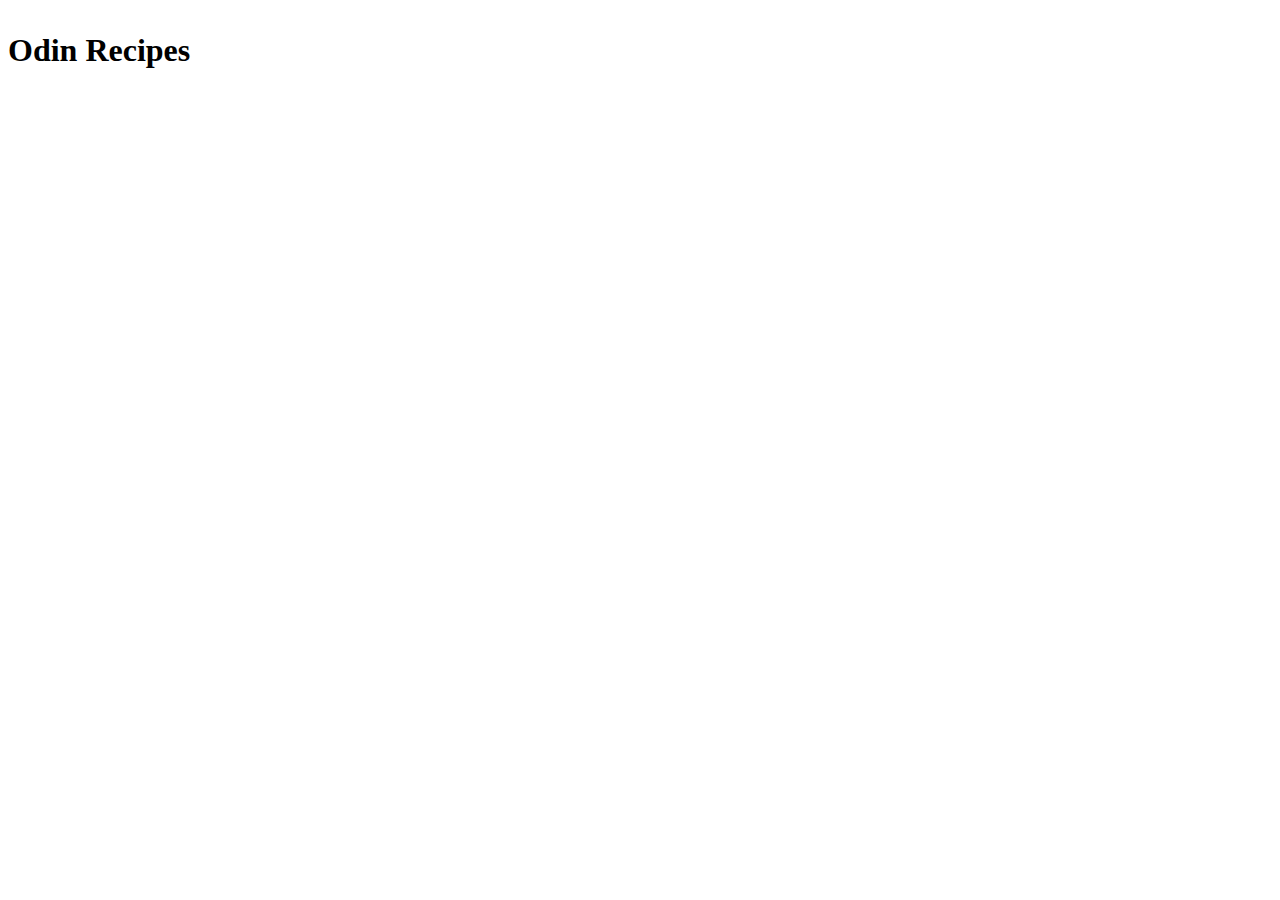
==== index.html @ fdb8f6ea "added heading on main page" ====
<!DOCTYPE html>
<html lang="en">
  <head>
    <meta charset="UTF-8" />
    <meta name="viewport" content="width=device-width, initial-scale=1.0" />
    <meta name="author" content="Sihle Ndlovu" />
    <meta
      name="description"
      content="This is the website my Odin Project recipe project"
    />
    <link rel="icon" href="images/images.jpg" type="images/x-icon" />
    <!-- need to figure out how to add images for the icon-->
    <title>Recipes</title>
  </head>
  <h1>
    <p>Odin Recipes</p>
  </h1>
  <body></body>
</html>
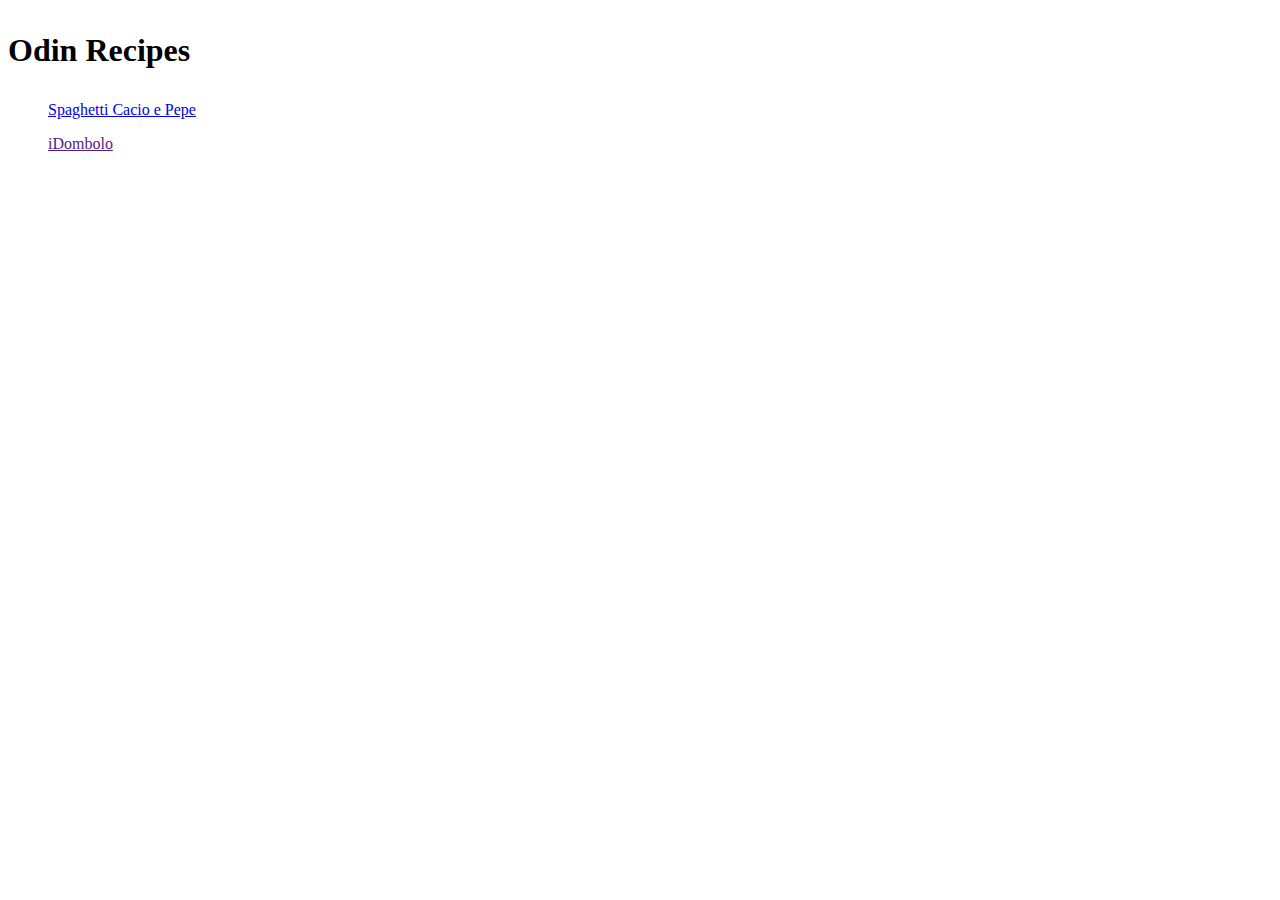
==== commit b4bbc293: "Merge pull request #1 from itsmesihle/iteration2" ====
--- a/index.html
+++ b/index.html
@@ -6,14 +6,18 @@
     <meta name="author" content="Sihle Ndlovu" />
     <meta
       name="description"
-      content="This is the website my Odin Project recipe project"
+      content="This is my recipe project website for The Odin Project"
     />
     <link rel="icon" href="images/images.jpg" type="images/x-icon" />
-    <!-- need to figure out how to add images for the icon-->
     <title>Recipes</title>
   </head>
   <h1>
     <p>Odin Recipes</p>
   </h1>
-  <body></body>
+  <body>
+    <ul>
+      <p><a href="spaghetti.html">Spaghetti Cacio e Pepe</a></p>
+      <p><a href="">iDombolo</a></p>
+    </ul>
+  </body>
 </html>
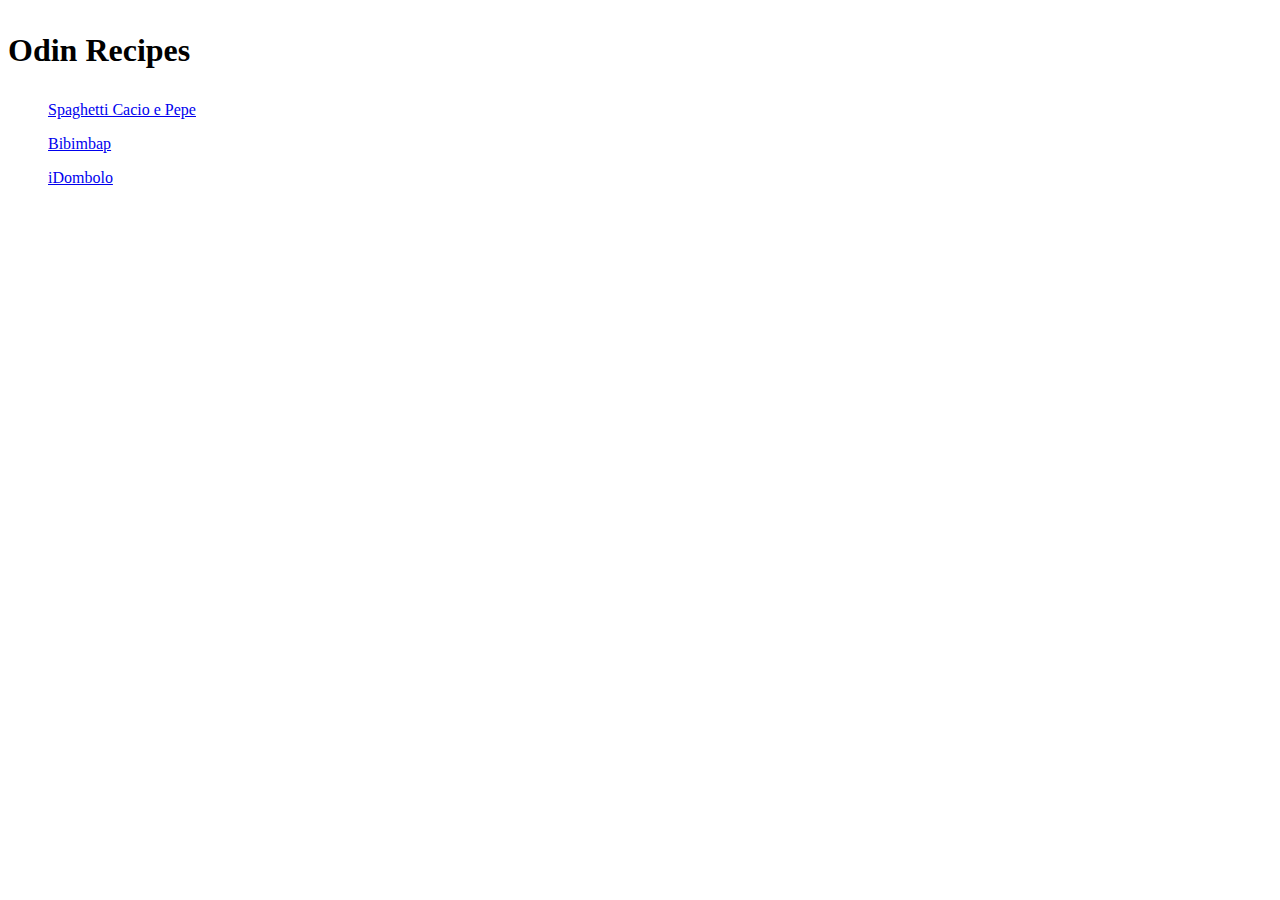
==== commit 79e31de2: "completed content for bibibmap, updated index.html, incomplete images" ====
--- a/index.html
+++ b/index.html
@@ -17,7 +17,8 @@
   <body>
     <ul>
       <p><a href="spaghetti.html">Spaghetti Cacio e Pepe</a></p>
-      <p><a href="">iDombolo</a></p>
+      <p><a href="bibimbap.html">Bibimbap</a></p>
+      <p><a href="idombolo.html">iDombolo</a></p>
     </ul>
   </body>
 </html>
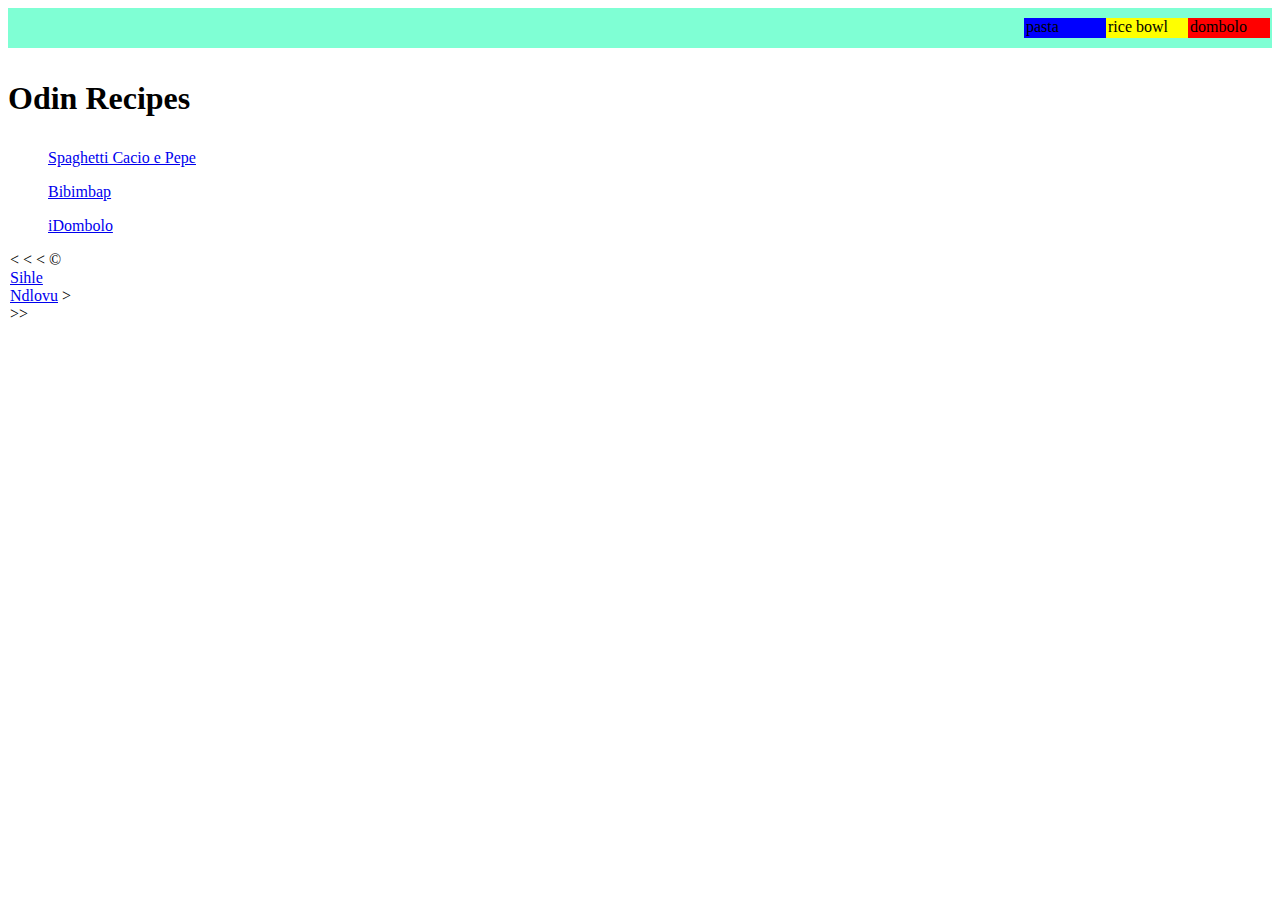
==== commit 99214b5b: "Initial UI changes added header, footer and nav bar, flexbox still requires more work added github u" ====
--- a/index.html
+++ b/index.html
@@ -9,16 +9,32 @@
       content="This is my recipe project website for The Odin Project"
     />
     <link rel="icon" href="images/images.jpg" type="images/x-icon" />
+    <link rel="stylesheet" href="style.css" />
     <title>Recipes</title>
   </head>
-  <h1>
-    <p>Odin Recipes</p>
-  </h1>
   <body>
-    <ul>
-      <p><a href="spaghetti.html">Spaghetti Cacio e Pepe</a></p>
-      <p><a href="bibimbap.html">Bibimbap</a></p>
-      <p><a href="idombolo.html">iDombolo</a></p>
-    </ul>
+    <header>
+      <nav id="nav" class="nav">
+        <div class="pasta">pasta</div>
+        <div class="rice-bowl">rice bowl</div>
+        <div class="dombolo">dombolo</div>
+      </nav>
+    </header>
+    <article>
+      <h1>
+        <p>Odin Recipes</p>
+      </h1>
+      <ul>
+        <p><a href="spaghetti.html">Spaghetti Cacio e Pepe</a></p>
+        <p><a href="bibimbap.html">Bibimbap</a></p>
+        <p><a href="idombolo.html">iDombolo</a></p>
+      </ul>
+    </article>
+    <footer>
+      <div>
+        &lt; &lt; &lt; &copy;
+        <a href="https://github.com/itsmesihle/">Sihle Ndlovu</a> &gt; &gt;&gt;
+      </div>
+    </footer>
   </body>
 </html>
--- a/style.css
+++ b/style.css
@@ -0,0 +1,26 @@
+#nav {
+    border: 100px;
+    padding: 10px 2px 10px 2px;
+    background-color: aquamarine;
+    display: flex;
+    flex-flow: row nowrap;
+    justify-content: flex-end;
+    align-items: center;
+}
+
+div{
+    padding: 0px 10px 0px 2px;
+    width: 70px;
+    height: 20px;
+    border: deeppink;
+}
+
+.pasta {
+background-color: blue;
+}
+.rice-bowl {
+background-color: yellow;
+}
+.dombolo {
+background-color: red;
+}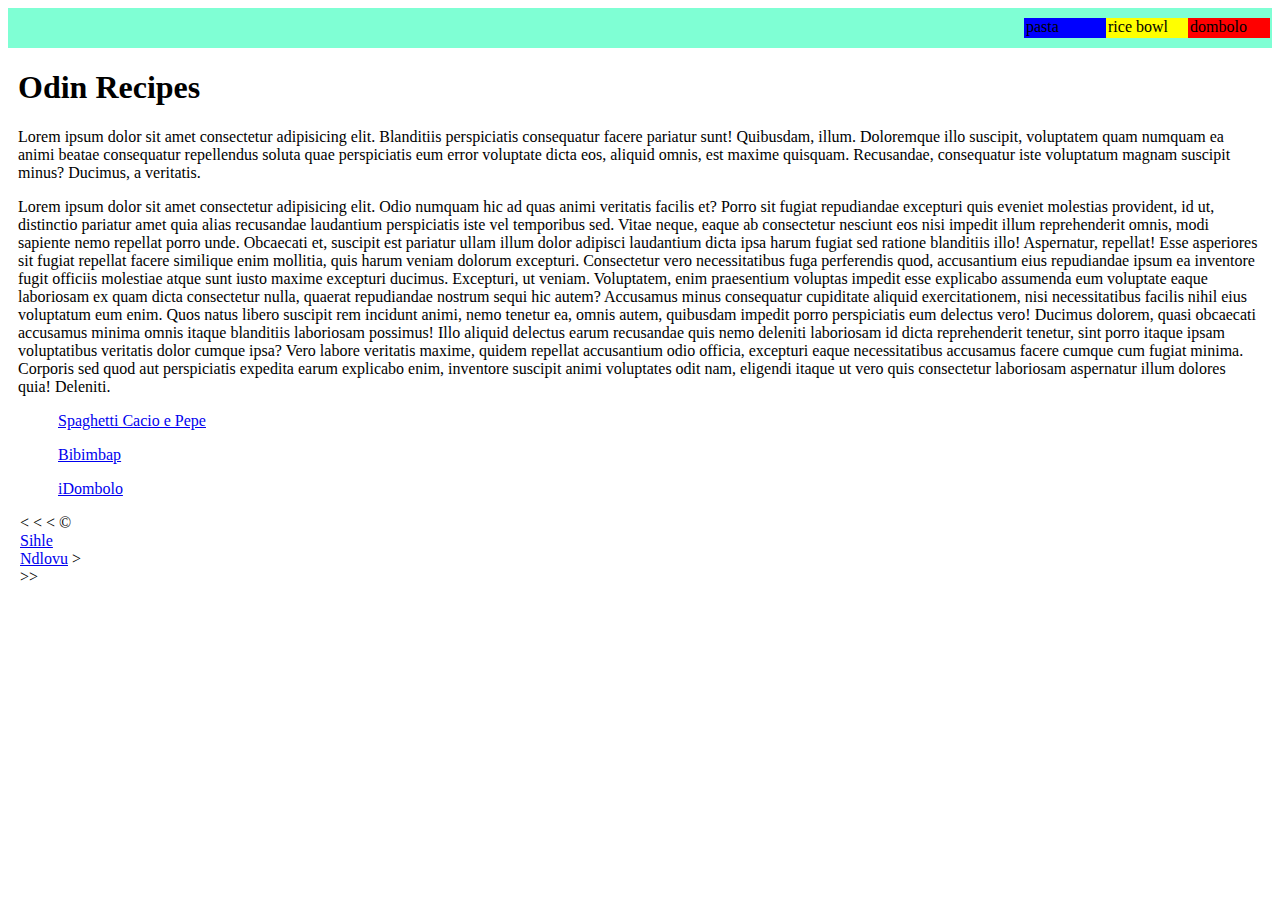
==== commit 7375665b: "tryna allign nav bar and footer, padding added throughout article" ====
--- a/index.html
+++ b/index.html
@@ -21,9 +21,45 @@
       </nav>
     </header>
     <article>
-      <h1>
-        <p>Odin Recipes</p>
-      </h1>
+      <h1>Odin Recipes</h1>
+      <p class="introduction">
+        Lorem ipsum dolor sit amet consectetur adipisicing elit. Blanditiis
+        perspiciatis consequatur facere pariatur sunt! Quibusdam, illum.
+        Doloremque illo suscipit, voluptatem quam numquam ea animi beatae
+        consequatur repellendus soluta quae perspiciatis eum error voluptate
+        dicta eos, aliquid omnis, est maxime quisquam. Recusandae, consequatur
+        iste voluptatum magnam suscipit minus? Ducimus, a veritatis.
+      </p>
+      <p class="body">
+        Lorem ipsum dolor sit amet consectetur adipisicing elit. Odio numquam
+        hic ad quas animi veritatis facilis et? Porro sit fugiat repudiandae
+        excepturi quis eveniet molestias provident, id ut, distinctio pariatur
+        amet quia alias recusandae laudantium perspiciatis iste vel temporibus
+        sed. Vitae neque, eaque ab consectetur nesciunt eos nisi impedit illum
+        reprehenderit omnis, modi sapiente nemo repellat porro unde. Obcaecati
+        et, suscipit est pariatur ullam illum dolor adipisci laudantium dicta
+        ipsa harum fugiat sed ratione blanditiis illo! Aspernatur, repellat!
+        Esse asperiores sit fugiat repellat facere similique enim mollitia, quis
+        harum veniam dolorum excepturi. Consectetur vero necessitatibus fuga
+        perferendis quod, accusantium eius repudiandae ipsum ea inventore fugit
+        officiis molestiae atque sunt iusto maxime excepturi ducimus. Excepturi,
+        ut veniam. Voluptatem, enim praesentium voluptas impedit esse explicabo
+        assumenda eum voluptate eaque laboriosam ex quam dicta consectetur
+        nulla, quaerat repudiandae nostrum sequi hic autem? Accusamus minus
+        consequatur cupiditate aliquid exercitationem, nisi necessitatibus
+        facilis nihil eius voluptatum eum enim. Quos natus libero suscipit rem
+        incidunt animi, nemo tenetur ea, omnis autem, quibusdam impedit porro
+        perspiciatis eum delectus vero! Ducimus dolorem, quasi obcaecati
+        accusamus minima omnis itaque blanditiis laboriosam possimus! Illo
+        aliquid delectus earum recusandae quis nemo deleniti laboriosam id dicta
+        reprehenderit tenetur, sint porro itaque ipsam voluptatibus veritatis
+        dolor cumque ipsa? Vero labore veritatis maxime, quidem repellat
+        accusantium odio officia, excepturi eaque necessitatibus accusamus
+        facere cumque cum fugiat minima. Corporis sed quod aut perspiciatis
+        expedita earum explicabo enim, inventore suscipit animi voluptates odit
+        nam, eligendi itaque ut vero quis consectetur laboriosam aspernatur
+        illum dolores quia! Deleniti.
+      </p>
       <ul>
         <p><a href="spaghetti.html">Spaghetti Cacio e Pepe</a></p>
         <p><a href="bibimbap.html">Bibimbap</a></p>
--- a/style.css
+++ b/style.css
@@ -8,7 +8,7 @@
     align-items: center;
 }
 
-div{
+div {
     padding: 0px 10px 0px 2px;
     width: 70px;
     height: 20px;
@@ -23,4 +23,12 @@
 }
 .dombolo {
 background-color: red;
-}+}
+
+article {
+    padding: 0px 10px 0px 10px;
+}
+
+footer {
+    padding: 0px 10px 0px 10px;
+}
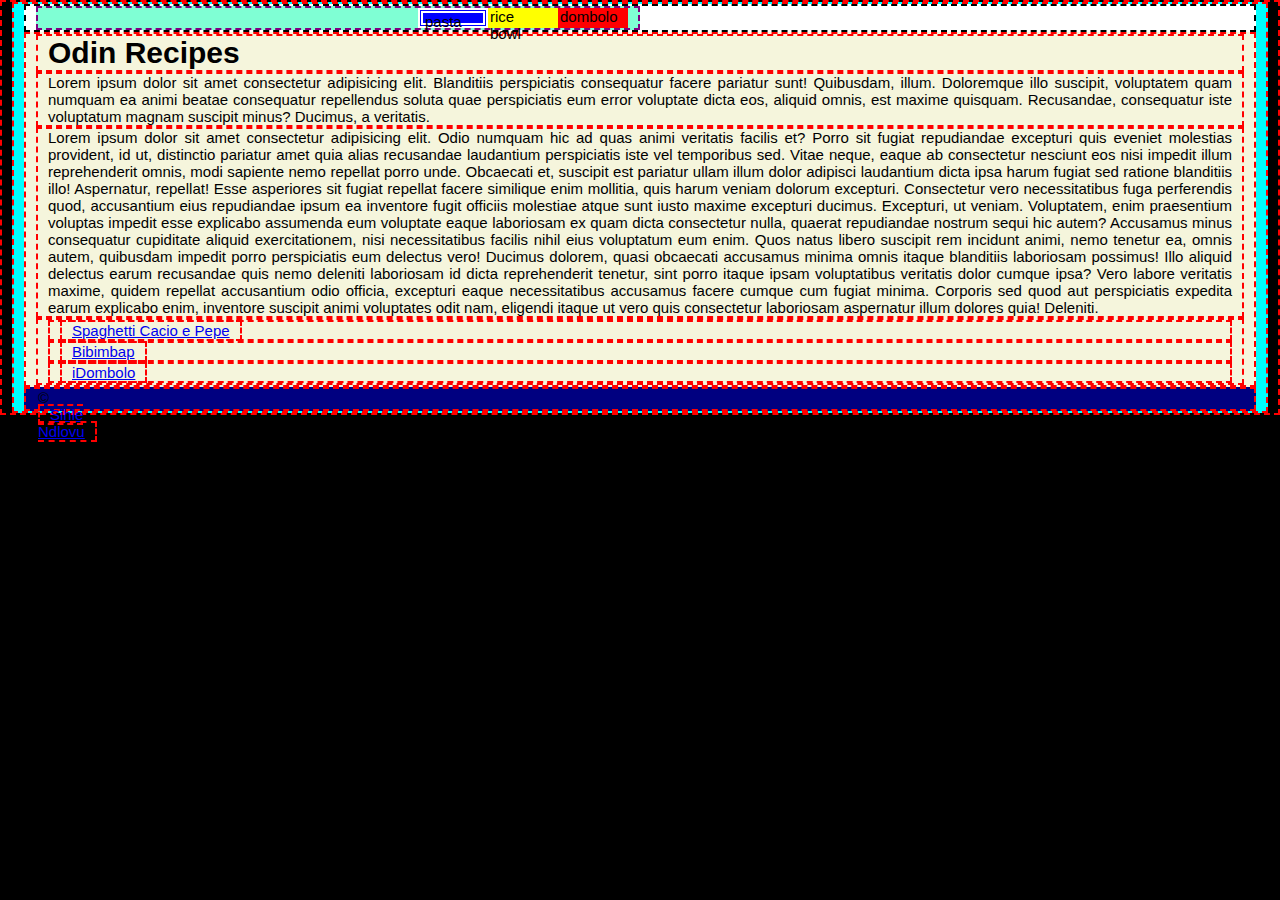
==== commit c7218e4b: "playing around with CSS" ====
--- a/index.html
+++ b/index.html
@@ -68,8 +68,7 @@
     </article>
     <footer>
       <div>
-        &lt; &lt; &lt; &copy;
-        <a href="https://github.com/itsmesihle/">Sihle Ndlovu</a> &gt; &gt;&gt;
+        &copy; <a href="https://github.com/itsmesihle/">Sihle Ndlovu</a>
       </div>
     </footer>
   </body>
--- a/style.css
+++ b/style.css
@@ -1,34 +1,71 @@
+* {
+  margin: 0;
+  padding: 0px 10px 0px 10px;
+  box-sizing: border-box;
+  border: 2px dashed red;
+  text-align: justify;
+}
+
+html {
+  background-color: black;
+}
+
+/* html {
+    font-size: 1rem;
+}  rem stands for root element, this is the root size that is the default size of the browser which is usually 16pxl*/
+
+body {
+  font-size: 15px;
+  font-family: Arial, Helvetica, sans-serif;
+  background-color: aqua;
+}
+
+header {
+  border: 2px dashed black;
+  width: 100%;
+  background-color: white;
+  display: flex;
+  align-content: end;
+}
+
+article {
+  background-color: beige;
+}
+
+footer {
+  padding: 0px 10px 0px 10px;
+  background-color: navy;
+  text-wrap: normal;
+}
+
 #nav {
-    border: 100px;
-    padding: 10px 2px 10px 2px;
-    background-color: aquamarine;
-    display: flex;
-    flex-flow: row nowrap;
-    justify-content: flex-end;
-    align-items: center;
+  border: 2px dashed purple;
+  width: 50%;
+
+  padding: 10px 2px 10px 2px;
+  background-color: aquamarine;
+  display: flex;
+  flex-flow: row nowrap;
+  justify-content: flex-end;
+  align-items: center;
+  padding: 0px 10px 0px 10px;
 }
 
 div {
-    padding: 0px 10px 0px 2px;
-    width: 70px;
-    height: 20px;
-    border: deeppink;
+  padding: 0px 10px 0px 2px;
+  width: 70px;
+  height: 20px;
+  border: deeppink;
 }
 
 .pasta {
-background-color: blue;
+  background-color: blue;
+  border: 5px double white;
 }
+
 .rice-bowl {
-background-color: yellow;
+  background-color: yellow;
 }
 .dombolo {
-background-color: red;
+  background-color: red;
 }
-
-article {
-    padding: 0px 10px 0px 10px;
-}
-
-footer {
-    padding: 0px 10px 0px 10px;
-}
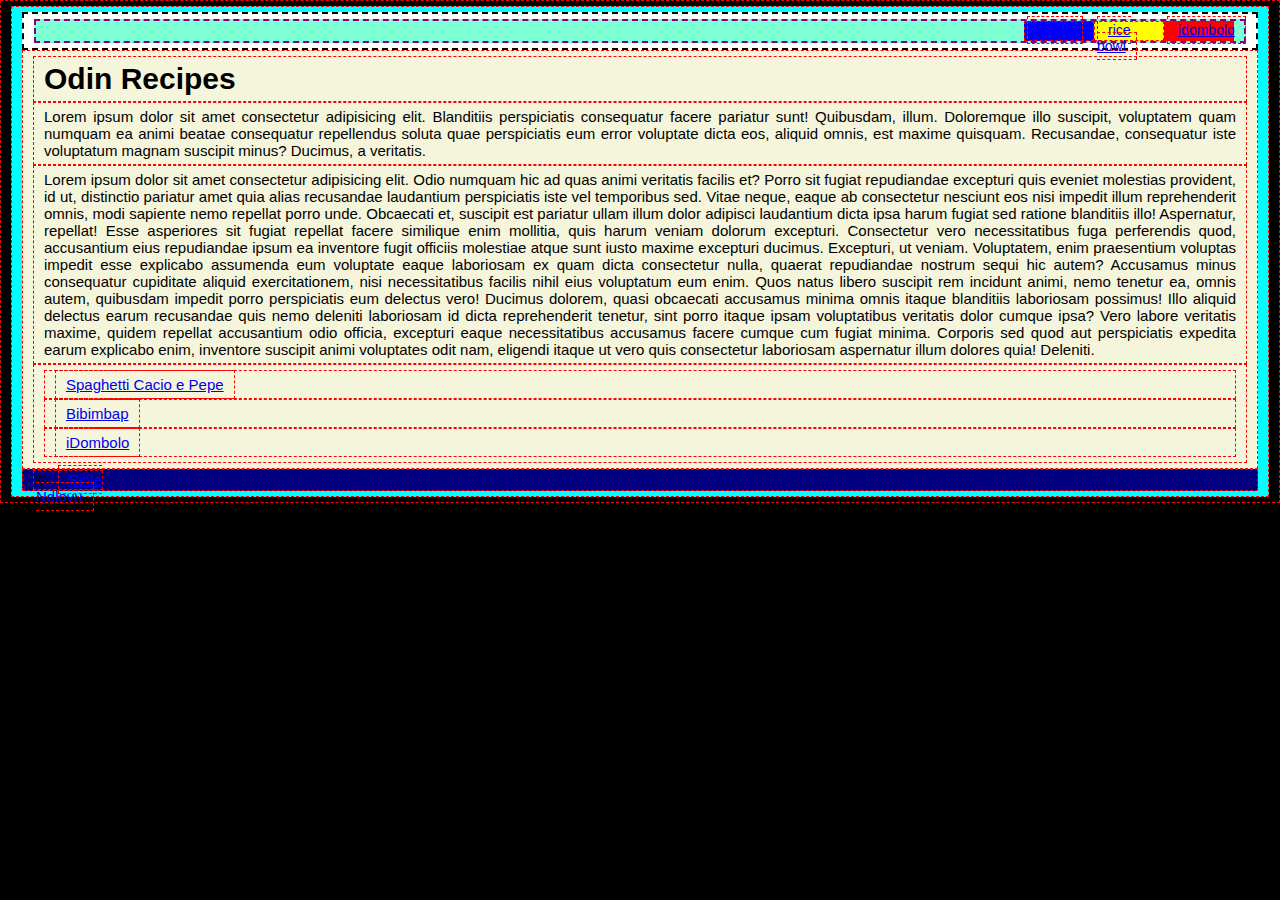
==== commit 4bd36c1c: "added hyperlinks to nav bar" ====
--- a/index.html
+++ b/index.html
@@ -15,9 +15,15 @@
   <body>
     <header>
       <nav id="nav" class="nav">
-        <div class="pasta">pasta</div>
-        <div class="rice-bowl">rice bowl</div>
-        <div class="dombolo">dombolo</div>
+        <div class="pasta">
+          <a href="spaghetti.html">pasta</a>
+        </div>
+        <div class="rice-bowl">
+          <a href="bibimbap.html">rice bowl</a>
+        </div>
+        <div class="idombolo">
+          <a href="idombolo.html">idombolo</a>
+        </div>
       </nav>
     </header>
     <article>
--- a/style.css
+++ b/style.css
@@ -1,8 +1,8 @@
 * {
   margin: 0;
-  padding: 0px 10px 0px 10px;
+  padding: 5px 10px 5px 10px;
   box-sizing: border-box;
-  border: 2px dashed red;
+  border: 1px dashed red;
   text-align: justify;
 }
 
@@ -40,8 +40,7 @@
 
 #nav {
   border: 2px dashed purple;
-  width: 50%;
-
+  width: 100%;
   padding: 10px 2px 10px 2px;
   background-color: aquamarine;
   display: flex;
@@ -52,20 +51,22 @@
 }
 
 div {
-  padding: 0px 10px 0px 2px;
+  padding: 0px 0px 0px 2px;
   width: 70px;
   height: 20px;
-  border: deeppink;
+  border: 2 px dashed deeppink;
 }
 
 .pasta {
   background-color: blue;
-  border: 5px double white;
+  font-size: 14px;
 }
 
 .rice-bowl {
   background-color: yellow;
+  font-size: 14px;
 }
-.dombolo {
+.idombolo {
   background-color: red;
+  font-size: 14px;
 }
